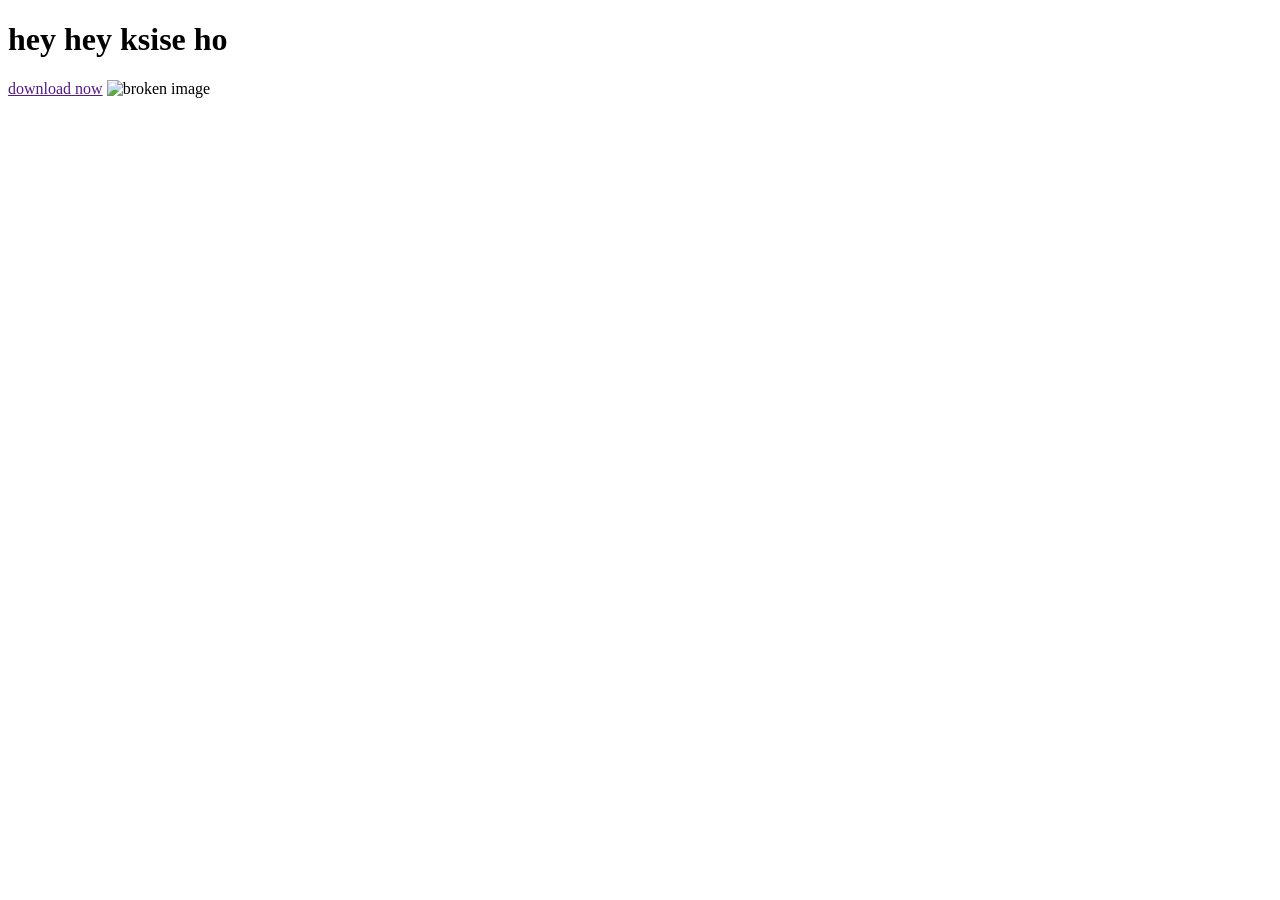
==== Dom/index.html @ 8cc8d3a0 "Add initial HTML and JavaScript files with basic structure and comments dom basic" ====
<!DOCTYPE html>
<html lang="en">
<head>
    <meta charset="UTF-8">
    <meta name="viewport" content="width=device-width, initial-scale=1.0">
    <title>Document</title>
</head>
<body>
    <h1 class="abcd"> hey hey ksise ho</h1>

<a href="">download now</a>
    <img src="" alt="broken image" width="100px">



    <script src="script.js"></script>
</body>
</html>
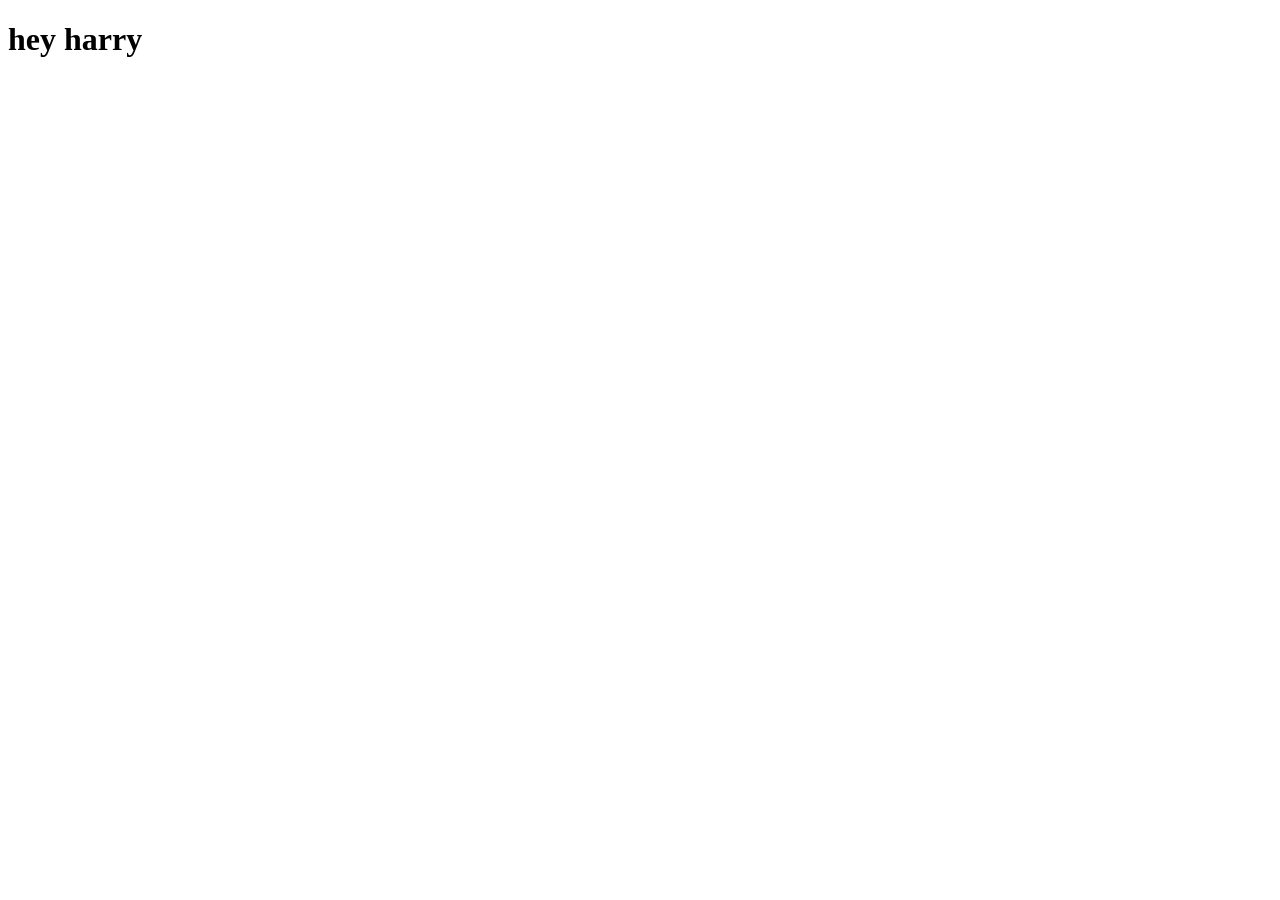
==== commit 12695f0a: "Refactor HTML structure and update JavaScript comments for clarity" ====
--- a/Dom/index.html
+++ b/Dom/index.html
@@ -6,10 +6,11 @@
     <title>Document</title>
 </head>
 <body>
-    <h1 class="abcd"> hey hey ksise ho</h1>
+    <!-- <h1 class="abcd"> hey hey ksise ho</h1>
 
 <a href="">download now</a>
-    <img src="" alt="broken image" width="100px">
+    <img src="" alt="broken image" width="100px"> -->
+    <h1>hey harry</h1>
 
 
 
